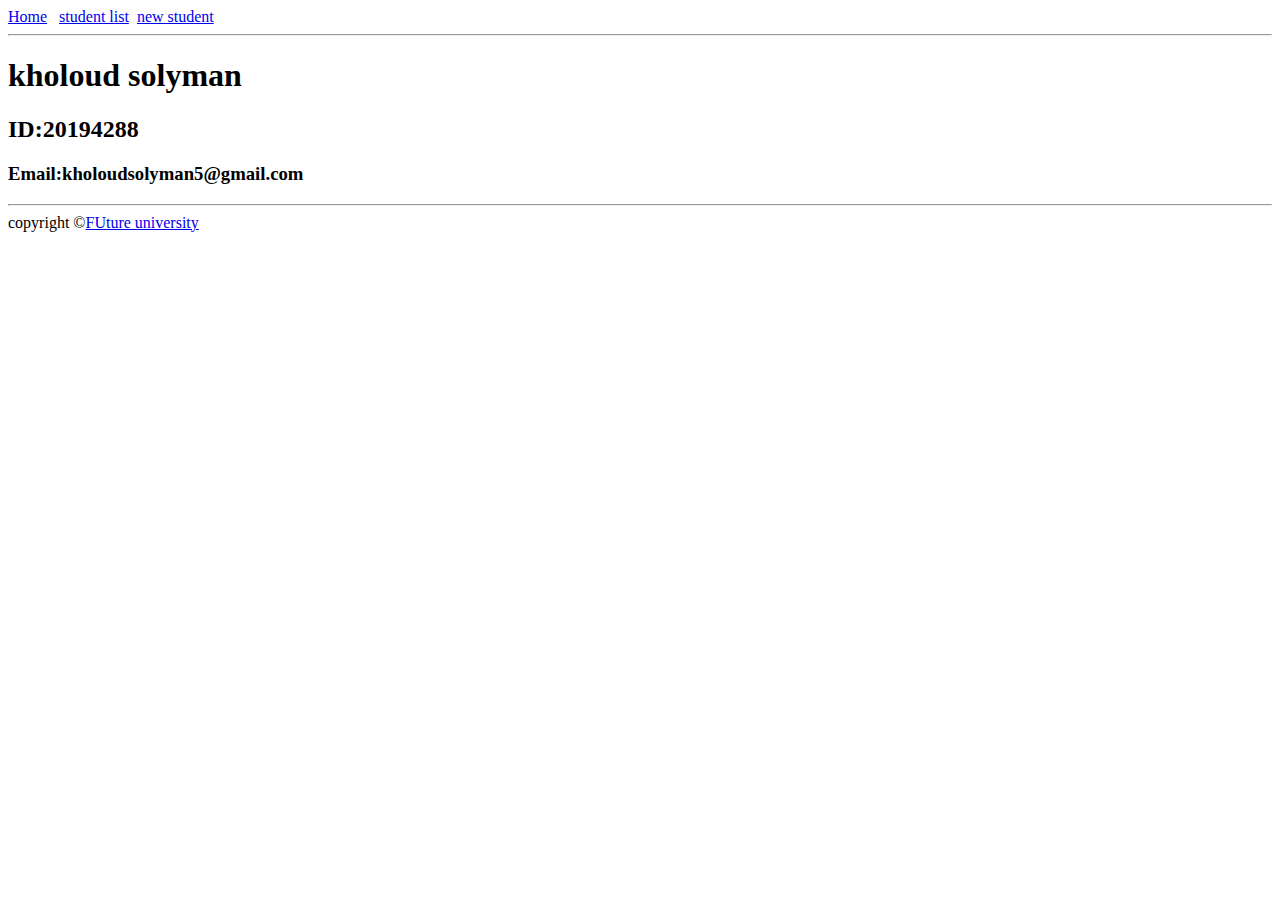
==== project1-main/project/index.html @ b3180a5c "Add files via upload" ====
<html>
<head><title>project</title></head>
<body>

    <a href="index.html" target="_blank">Home</a> &nbsp;
    <a href=studentlist.html target="_blank">student list</a>&nbsp;
    <a href="newstudent.html" target="_blank">new student</a>&nbsp; 
<hr>
<h1>kholoud solyman</h1>
<h2>ID:20194288</h2>
<h3>Email:kholoudsolyman5@gmail.com</h3>

<hr>




</body>
<footer>
copyright &copy;<a href="#" target="_blank">FUture university </a>








</footer>











</html>
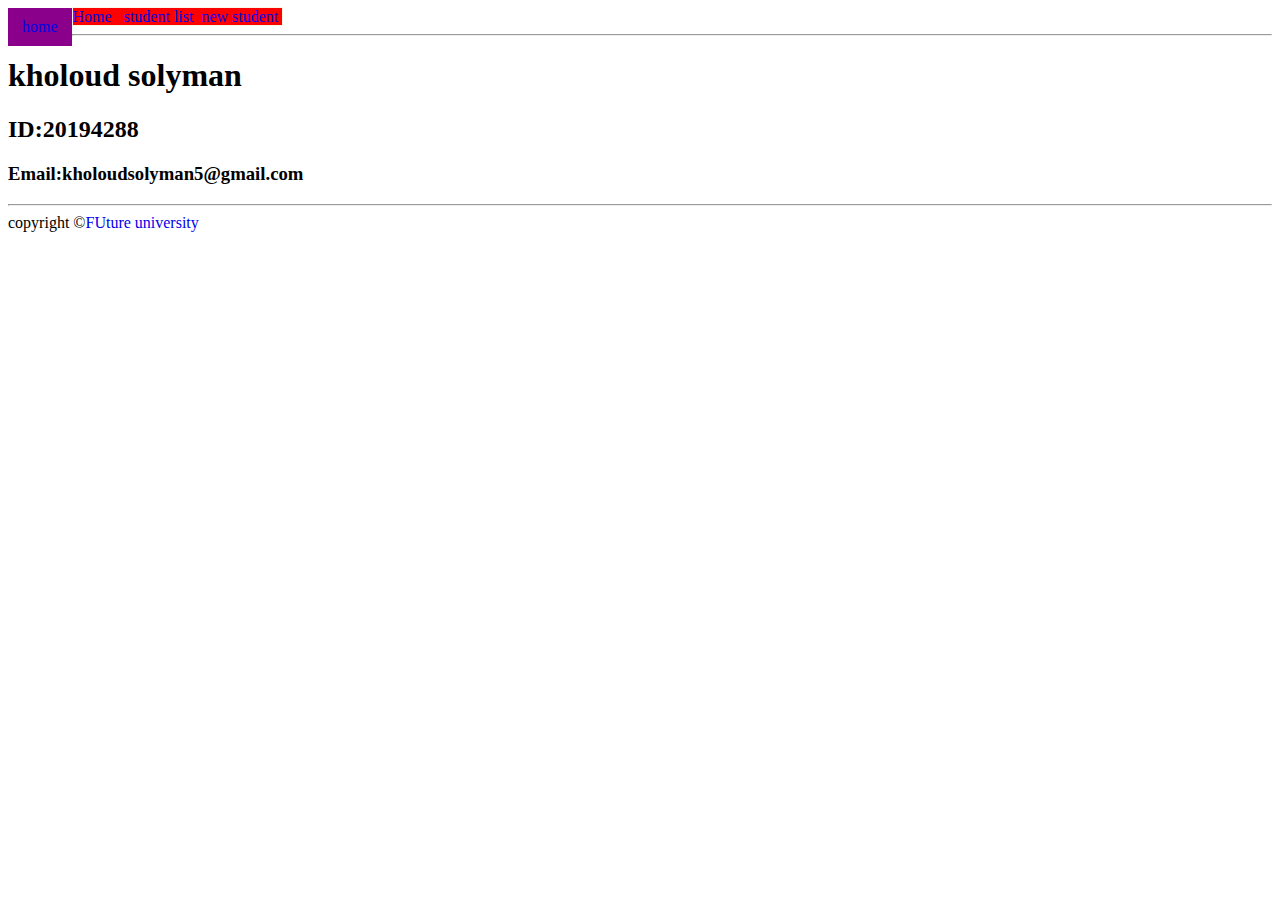
==== commit f1f3ea14: "new update" ====
--- a/project1-main/project/index.html
+++ b/project1-main/project/index.html
@@ -1,10 +1,17 @@
 <html>
-<head><title>project</title></head>
-<body>
-
+<head>
+    <title>home</title></head>
+    <link rel="stylesheet"type="text/css" href="syle.css">
+</head>
+<body> 
+    <nav>
+    <u1>
+    <li> <a class="active" href="index.html"target="_blank">home</li>
     <a href="index.html" target="_blank">Home</a> &nbsp;
     <a href=studentlist.html target="_blank">student list</a>&nbsp;
     <a href="newstudent.html" target="_blank">new student</a>&nbsp; 
+    </u1> 
+ </nav>
 <hr>
 <h1>kholoud solyman</h1>
 <h2>ID:20194288</h2>
--- a/project1-main/project/syle.css
+++ b/project1-main/project/syle.css
@@ -0,0 +1,60 @@
+U1{
+    list-style-type:none;
+    border:1px solid oldlace;
+    background-color: red;
+    overflow: hidden;
+
+}
+li{
+    float: left;
+}
+.nav-right{
+    float:right
+}
+ a{
+     text-decoration: royalblue;
+ }
+ li a{
+     display: grid;
+     padding-bottom: 10px;
+     padding-right: 14px;
+     padding-left: 14px;
+     padding-top: 10px;
+ }
+
+
+
+
+li a:hover{
+    background-color: blueviolet;
+}
+
+li a.active{
+    background-color: darkmagenta;
+}
+
+div{
+
+    border:5px;
+    border-style:dotted;
+    border-radius:20px;
+    box-shadow: -10px 10px 5px dimgray;
+    background-image: -moz-repeating-radial-gradient(white,blue);
+}
+
+table{
+    width:100;
+    border-collapse: collapse;
+}
+
+thead{
+    background-color: indigo;
+    counter-reset:black;
+}
+
+thead tr{
+    text-align: center;
+}
+tbody tr:nth-child(odd){
+     background-color: lightblue;
+} 